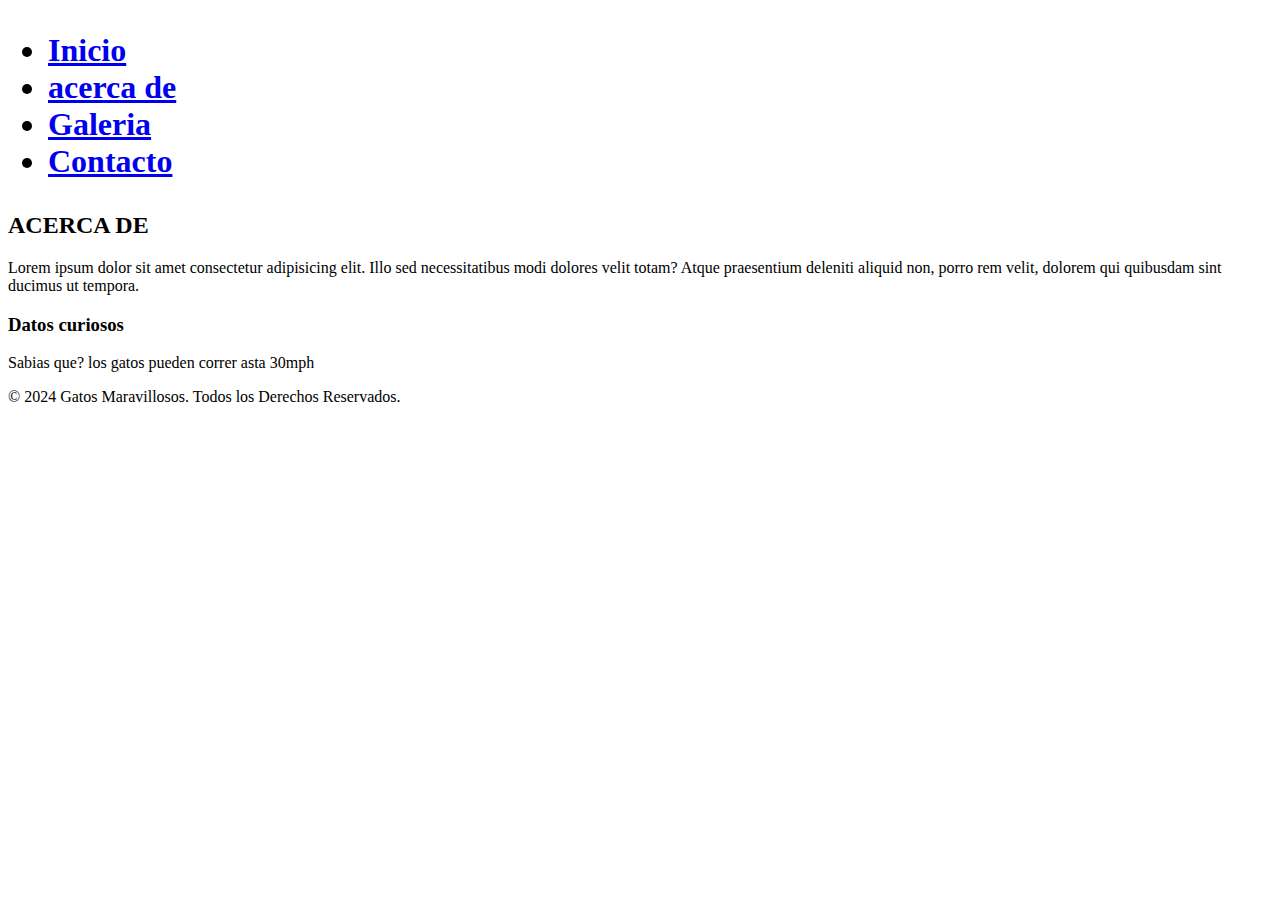
==== acercade.html @ 616b64dd "pagina acercade  completada" ====
<!DOCTYPE html>
<html lang="en">
<head>
    <meta charset="UTF-8">
    <meta name="viewport" content="width=device-width, initial-scale=1.0">
    <title>Document</title>
</head>
<body>
    <header>
        <h1>
            <nav>
                <ul>
                    <li><a href="index.html">Inicio</a></li>
                    <li><a href="acercade.html">acerca de</a></li>
                    <li><a href="galeria.html">Galeria</a></li>
                    <li><a href="contacto.html">Contacto</a></li>
                </ul>
            </nav>
        </h1>
    </header>

    <main>
        <article>
            <section>
                <h2>ACERCA DE</h2>
                <p>Lorem ipsum dolor sit amet consectetur adipisicing elit. Illo sed necessitatibus modi dolores velit totam? Atque praesentium deleniti aliquid non, porro rem velit, dolorem qui quibusdam sint ducimus ut tempora.

                </p>
            </section>

            <aside>
                <h3>Datos curiosos</h3>
                <p>Sabias que? los gatos pueden correr asta 30mph</p>
            </aside>

        </article>
    </main>

  <footer>
        <p>&copy; 2024 Gatos Maravillosos. Todos los Derechos Reservados.</p>
    </footer>
    
</body>
</html>
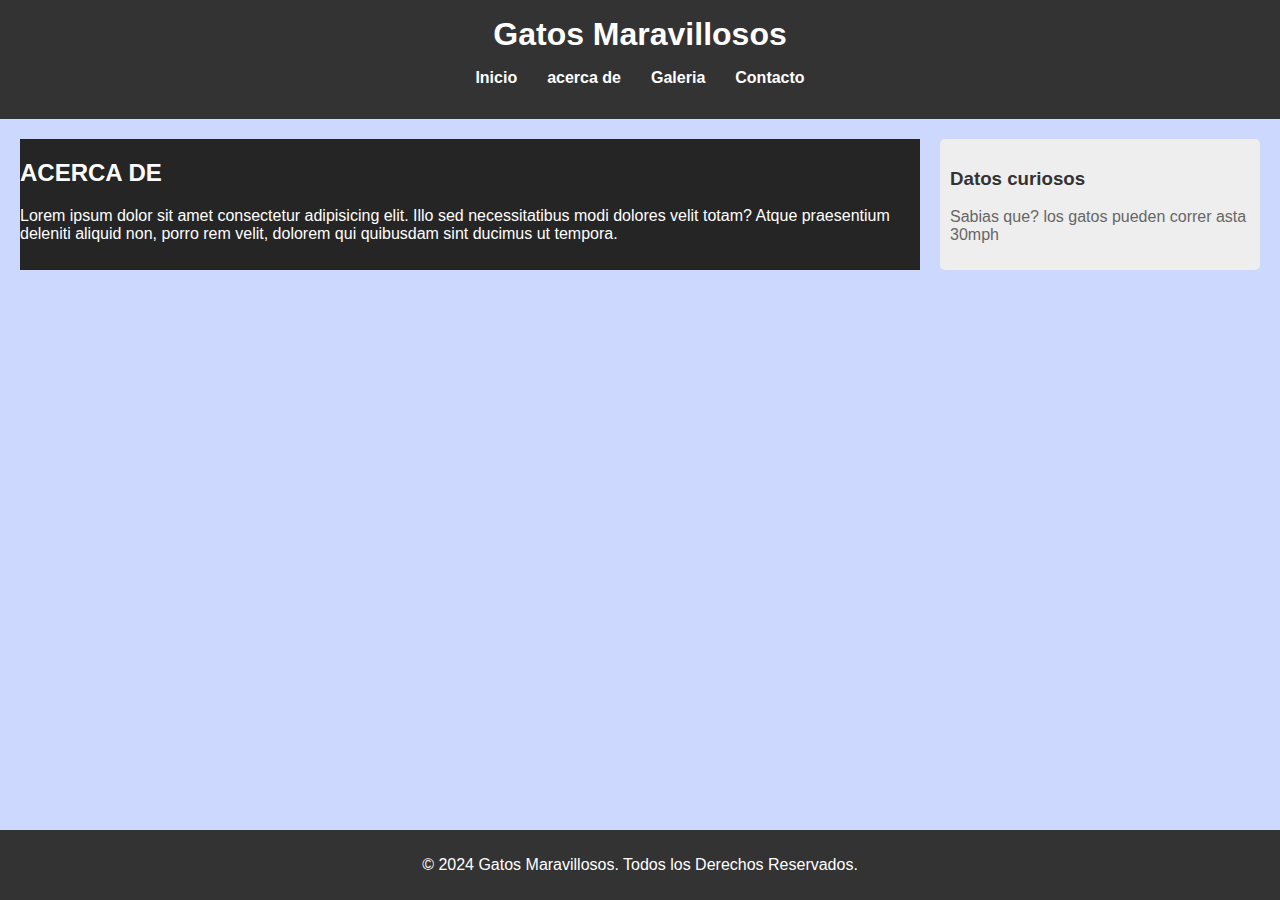
==== commit c9530abe: "agregar estilos" ====
--- a/acercade.html
+++ b/acercade.html
@@ -4,10 +4,12 @@
     <meta charset="UTF-8">
     <meta name="viewport" content="width=device-width, initial-scale=1.0">
     <title>Document</title>
+    <link rel="stylesheet" href="style.css">
 </head>
 <body>
     <header>
-        <h1>
+        
+            <h1>Gatos Maravillosos</h1>
             <nav>
                 <ul>
                     <li><a href="index.html">Inicio</a></li>
@@ -16,7 +18,6 @@
                     <li><a href="contacto.html">Contacto</a></li>
                 </ul>
             </nav>
-        </h1>
     </header>
 
     <main>
--- a/style.css
+++ b/style.css
@@ -0,0 +1,87 @@
+body {
+    font-family: Arial, sans-serif;
+    margin: 0;
+    padding: 0;
+    background-color: #0238fe32;
+    display: flex;
+    flex-direction: column;
+    min-height: 100vh;
+}
+
+header {
+    background-color: #333;
+    color: #fff;
+    padding: 1em 0;
+    text-align: center;
+}
+
+header h1 {
+    margin: 0;
+}
+
+nav ul {
+    list-style-type: none;
+    padding: 0;
+    display: flex;
+    justify-content: center;
+}
+
+nav ul li {
+    margin: 0 15px;
+}
+
+nav ul li a {
+    color: #fff;
+    text-decoration: none;
+    font-weight: bold;
+}
+
+main {
+    display: flex;
+    flex: 1;
+    padding: 20px;
+    flex-direction: column;
+}
+
+article {
+    display: flex;
+    justify-content: space-between;
+}
+
+section {
+    flex: 3;
+    margin-right: 20px;
+    background-color: #252525;
+}
+
+section h2 {
+    color: #ffffff;
+}
+
+section p {
+    color: #ffffff;
+}
+
+aside {
+    flex: 1;
+    background-color: #eee;
+    padding: 10px;
+    border-radius: 5px;
+}
+
+aside h3 {
+    color: #333;
+}
+
+aside p {
+    color: #666;
+}
+
+footer {
+    background-color: #333;
+    color: #fff;
+    text-align: center;
+    padding: 10px 0;
+    position: relative;
+    width: 100%;
+}